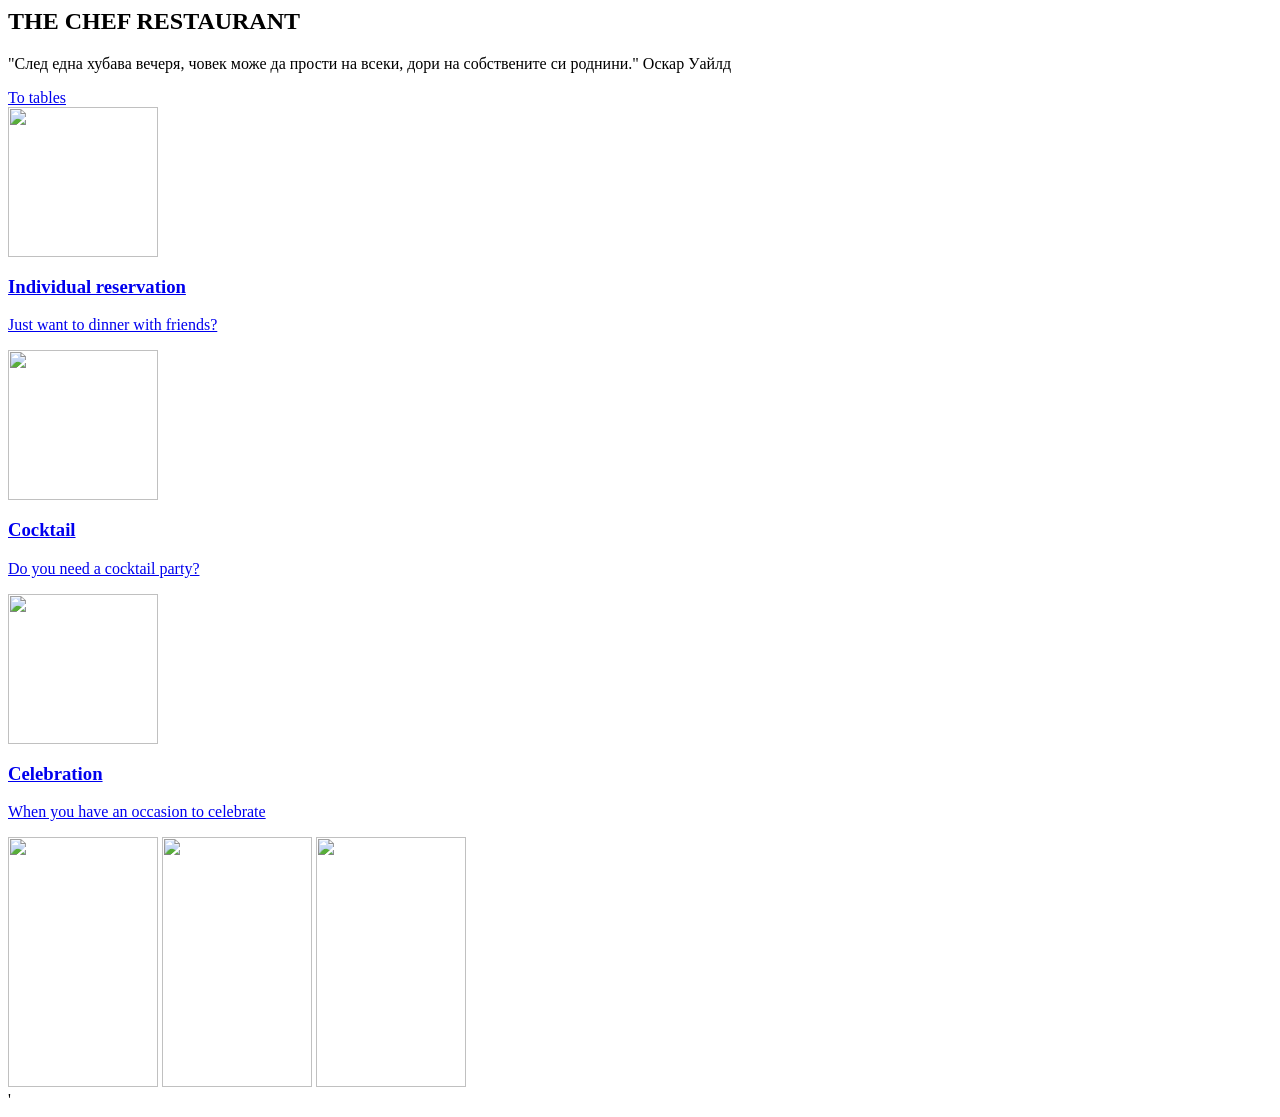
==== TheChefRestaurant/src/main/resources/templates/index.html @ febf7ccf "The Chef Restaurant App Spring boot app" ====
<html lang="en"
      xmlns:th="http://www.thymeleaf.org">

<head th:replace="~{fragments/head}">
</head>
<body>
<div class="wrapper">
    <!-- Navigation -->
    <header th:replace="~{fragments/navigation}"></header>

    <!-- Top Container -->
    <section class="top-container">
        <div class="showcase">
            <h1>THE CHEF RESTAURANT</h1>
            <p>"След една хубава вечеря, човек може да прости на всеки, дори на собствените си роднини."
                Оскар Уайлд</p>
            <a href="/reservation" class="btn">To tables</a>
        </div>
    </section>

    <!-- Boxes Section -->
    <section class="boxes">
        <a href="/" class="main-btn" >
            <div class="box">
                <img src="/images/dinner.png" height="150px" alt="">
                <h3>Individual reservation</h3>
                <p>Just want to dinner with friends?</p>
            </div>
        </a>
        <a href="/" class="main-btn" >
            <div class="box">
                <img src="/images/cocktail1.png" height="150px" alt="">
                <h3>Cocktail</h3>
                <p>Do you need a cocktail party?</p>
            </div>
        </a>
        <a href="/" class="main-btn" >
            <div class="box">
                <img src="/images/celebration1.png" height="150px" alt="">
                <h3>Celebration</h3>
                <p>When you have an occasion to celebrate</p>
            </div>
        </a>
    </section>


    <!-- Portfolio -->
    <section class="gallery">
        <img src="/images/1.jpg" width="150px" height="250px" alt="">
        <img src="/images/cocktail3.jpg" width="150px" height="250px" alt="">
        <img src="/images/5.jpg" width="150px" height="250px" alt="">
    </section>

    <!-- <script th:src="@{/js/weather.js}"></script> -->
</div>
<!-- Wrapper Ends -->'

<footer th:replace="~{fragments/footer}">
</footer>
</body>

</html>
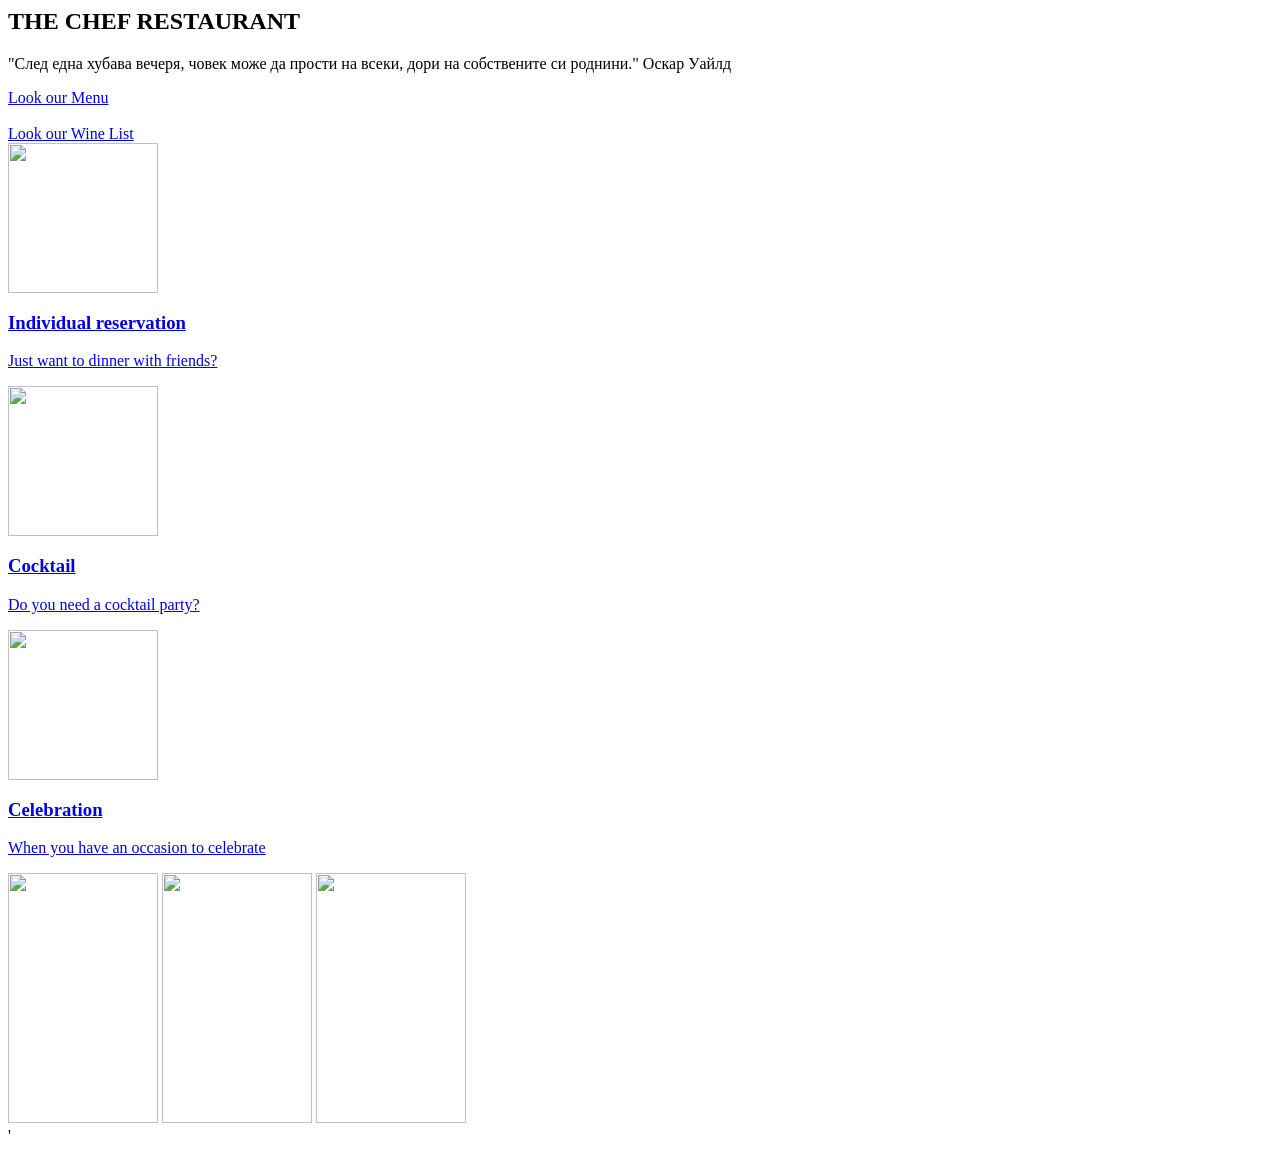
==== commit dd8ce8f5: "Add some new elements Add buttons for menu and wine-list and some tasks" ====
--- a/TheChefRestaurant/src/main/resources/templates/index.html
+++ b/TheChefRestaurant/src/main/resources/templates/index.html
@@ -15,7 +15,9 @@
             <h1>THE CHEF RESTAURANT</h1>
             <p>"След една хубава вечеря, човек може да прости на всеки, дори на собствените си роднини."
                 Оскар Уайлд</p>
-            <a href="/reservation" class="btn">To tables</a>
+            <a href="https://thechef-club.com/%d0%bc%d0%b5%d0%bd%d1%8e/" class="btn">Look our Menu</a>
+            <br></br>
+            <a href="https://thechef-club.com/%d0%b2%d0%b8%d0%bd%d0%b5%d0%bd-%d0%bb%d0%b8%d1%81%d1%82/" class="btn">Look our Wine List</a>
         </div>
     </section>
 
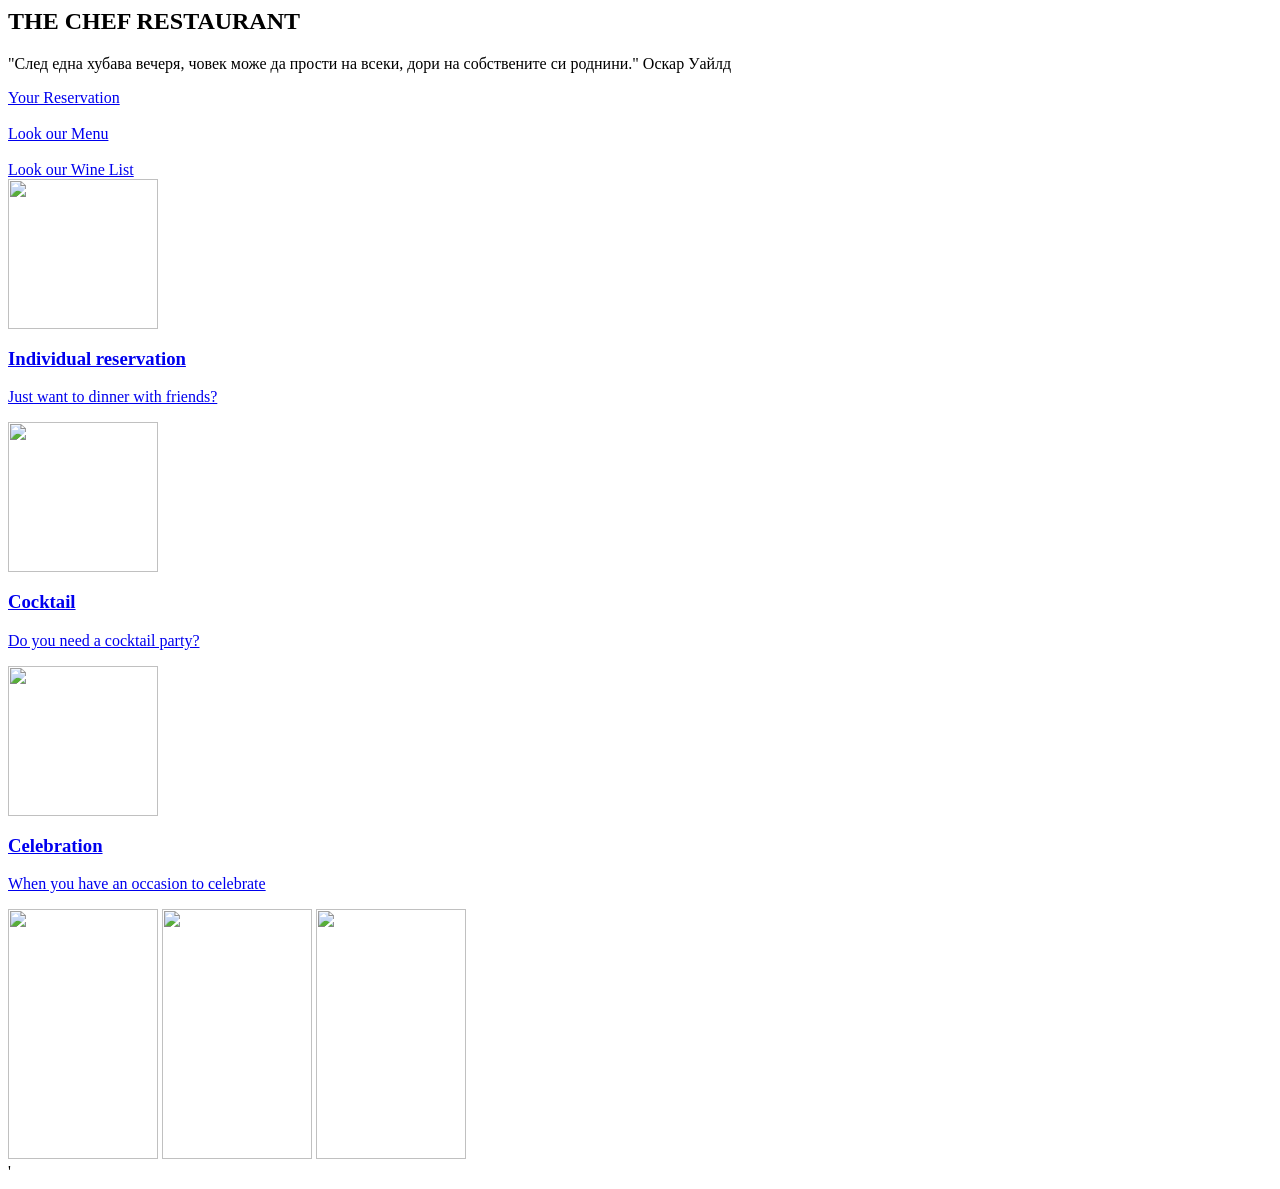
==== commit 01c0710f: "Add reservation blank Add more details in reservation blank" ====
--- a/TheChefRestaurant/src/main/resources/templates/index.html
+++ b/TheChefRestaurant/src/main/resources/templates/index.html
@@ -15,9 +15,15 @@
             <h1>THE CHEF RESTAURANT</h1>
             <p>"След една хубава вечеря, човек може да прости на всеки, дори на собствените си роднини."
                 Оскар Уайлд</p>
+            <th:block th:unless="${@loggedUser.id == null}">
+            <a href="/reservation/your" class="btn">Your Reservation</a>
+            <br></br>
+            </th:block>
+            <th:block th:if="${@loggedUser.id == null}">
             <a href="https://thechef-club.com/%d0%bc%d0%b5%d0%bd%d1%8e/" class="btn">Look our Menu</a>
             <br></br>
             <a href="https://thechef-club.com/%d0%b2%d0%b8%d0%bd%d0%b5%d0%bd-%d0%bb%d0%b8%d1%81%d1%82/" class="btn">Look our Wine List</a>
+            </th:block>
         </div>
     </section>
 
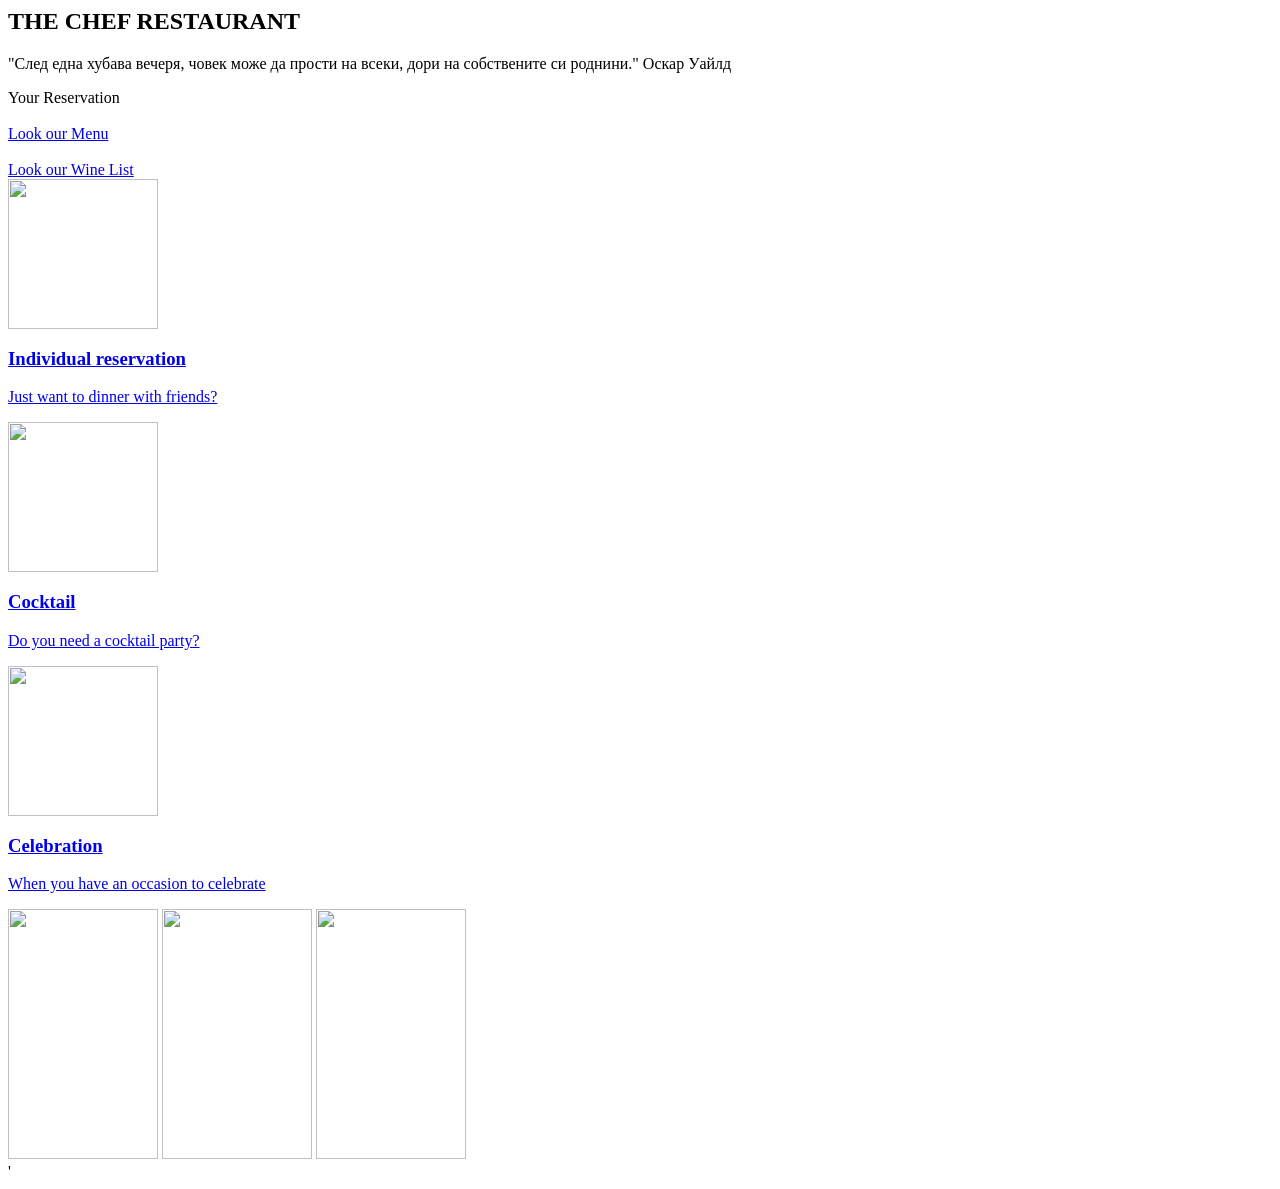
==== commit bd0e8f03: "delete youReservationUtil delete youReservationUtil" ====
--- a/TheChefRestaurant/src/main/resources/templates/index.html
+++ b/TheChefRestaurant/src/main/resources/templates/index.html
@@ -16,7 +16,7 @@
             <p>"След една хубава вечеря, човек може да прости на всеки, дори на собствените си роднини."
                 Оскар Уайлд</p>
             <th:block th:unless="${@loggedUser.id == null}">
-            <a href="/reservation/your" class="btn">Your Reservation</a>
+            <a th:href="@{/reservations/your/{id}(id = ${@loggedUser.id})}" class="btn">Your Reservation</a>
             <br></br>
             </th:block>
             <th:block th:if="${@loggedUser.id == null}">
